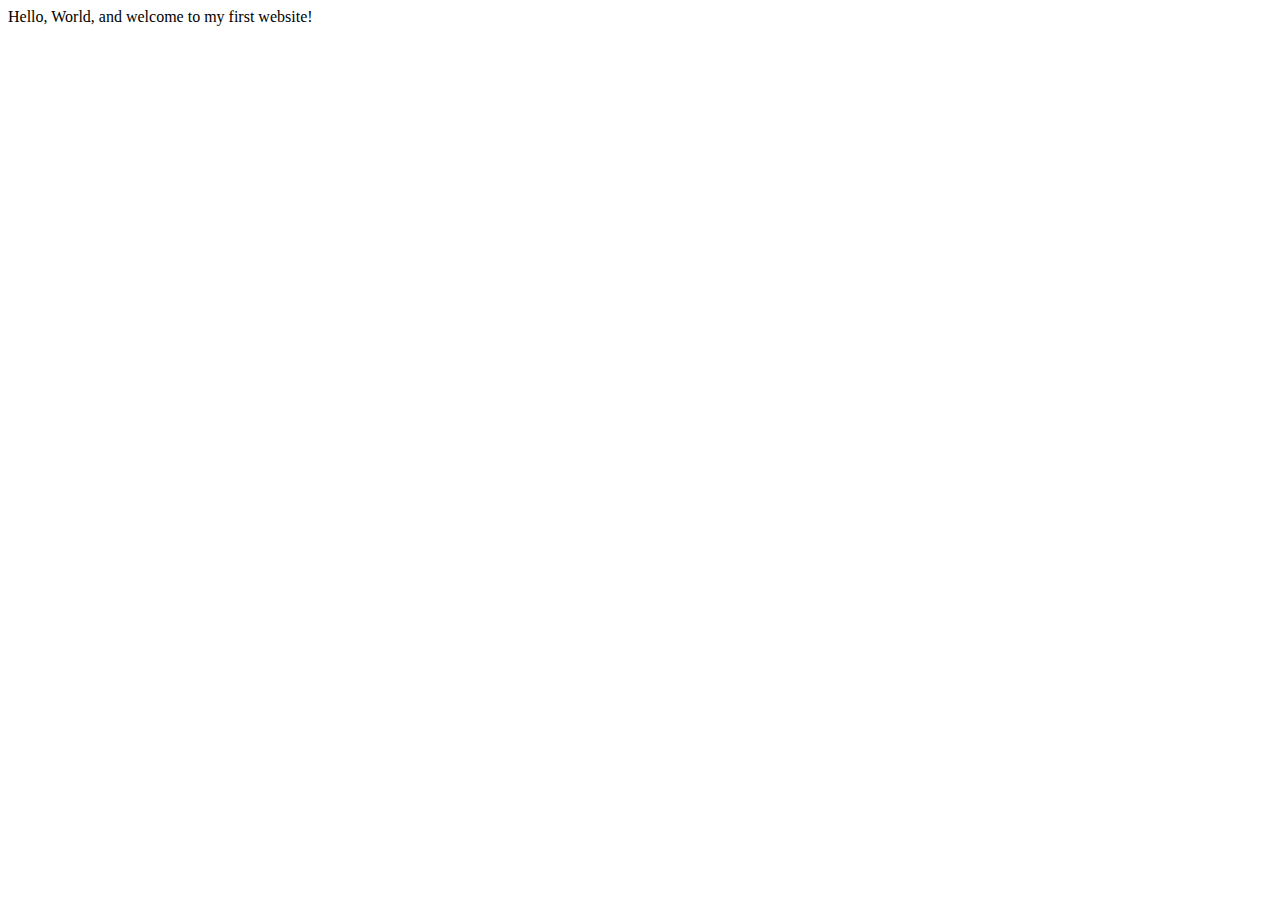
==== index.html @ 61f024e3 "initial commit" ====
<!DOCTYPE html>
<html lang="en">
    <head>
        <meta charset="utf-8">
        <meta name="viewport" content="width=device-width, initial-scale=1.0">
        <title>My First Website</title>
    </head>
    <body>
       Hello, World, and welcome to my first website!
    </body>
</html>
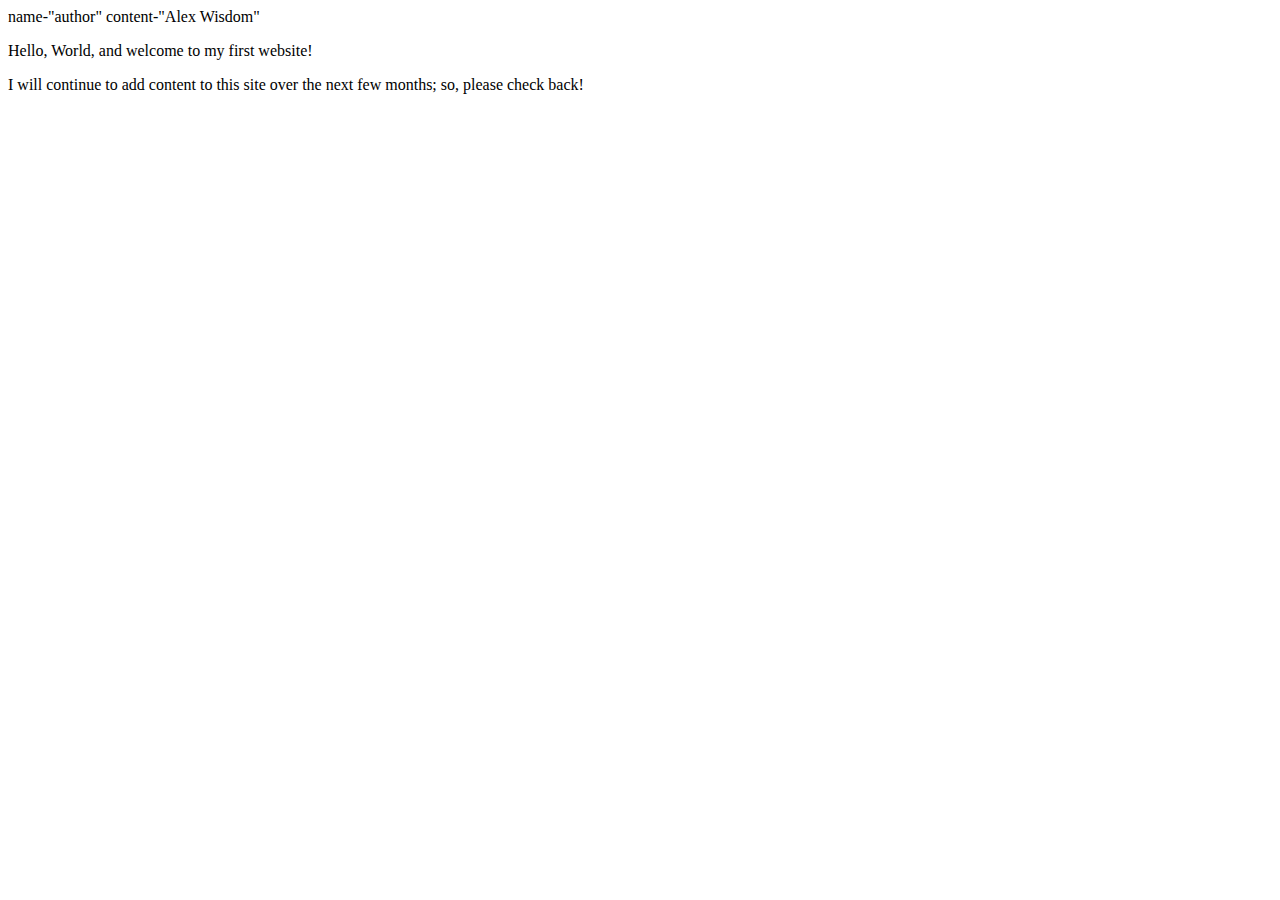
==== commit 8a1a5965: "Update index.html" ====
--- a/index.html
+++ b/index.html
@@ -3,9 +3,11 @@
     <head>
         <meta charset="utf-8">
         <meta name="viewport" content="width=device-width, initial-scale=1.0">
-        <title>My First Website</title>
+        <meta> name-"author" content-"Alex Wisdom"
+        <title>Mike James | Network Technician</title>
     </head>
     <body>
-       Hello, World, and welcome to my first website!
+       <p>Hello, World, and welcome to my first website!</p>
+       <p>I will continue to add content to this site over the next few months; so, please check back!</p>
     </body>
 </html>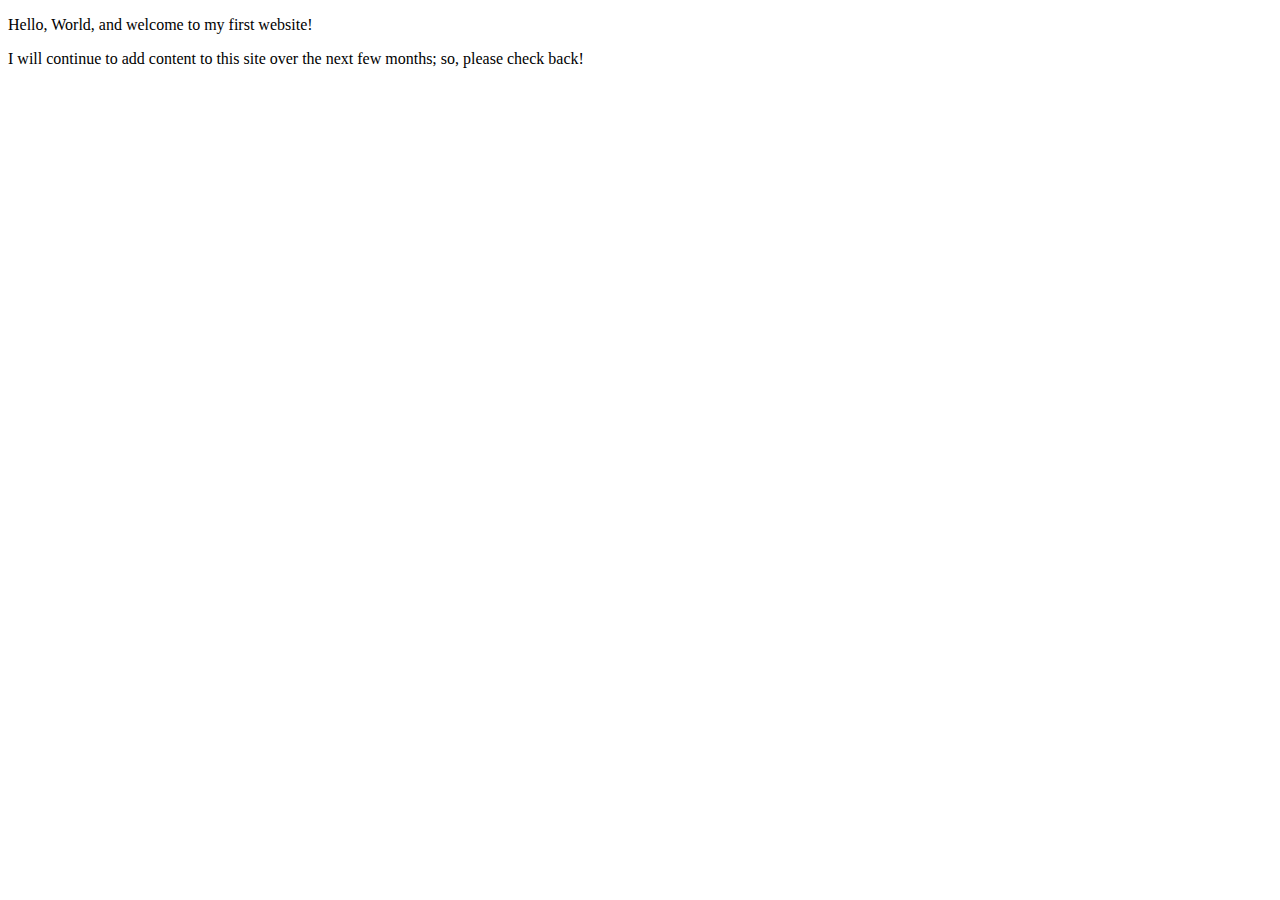
==== commit 0fad11da: "Update index.html" ====
--- a/index.html
+++ b/index.html
@@ -3,7 +3,7 @@
     <head>
         <meta charset="utf-8">
         <meta name="viewport" content="width=device-width, initial-scale=1.0">
-        <meta> name-"author" content-"Alex Wisdom"
+        <meta name="Author" content="Alex Wisdom">
         <title>Mike James | Network Technician</title>
     </head>
     <body>
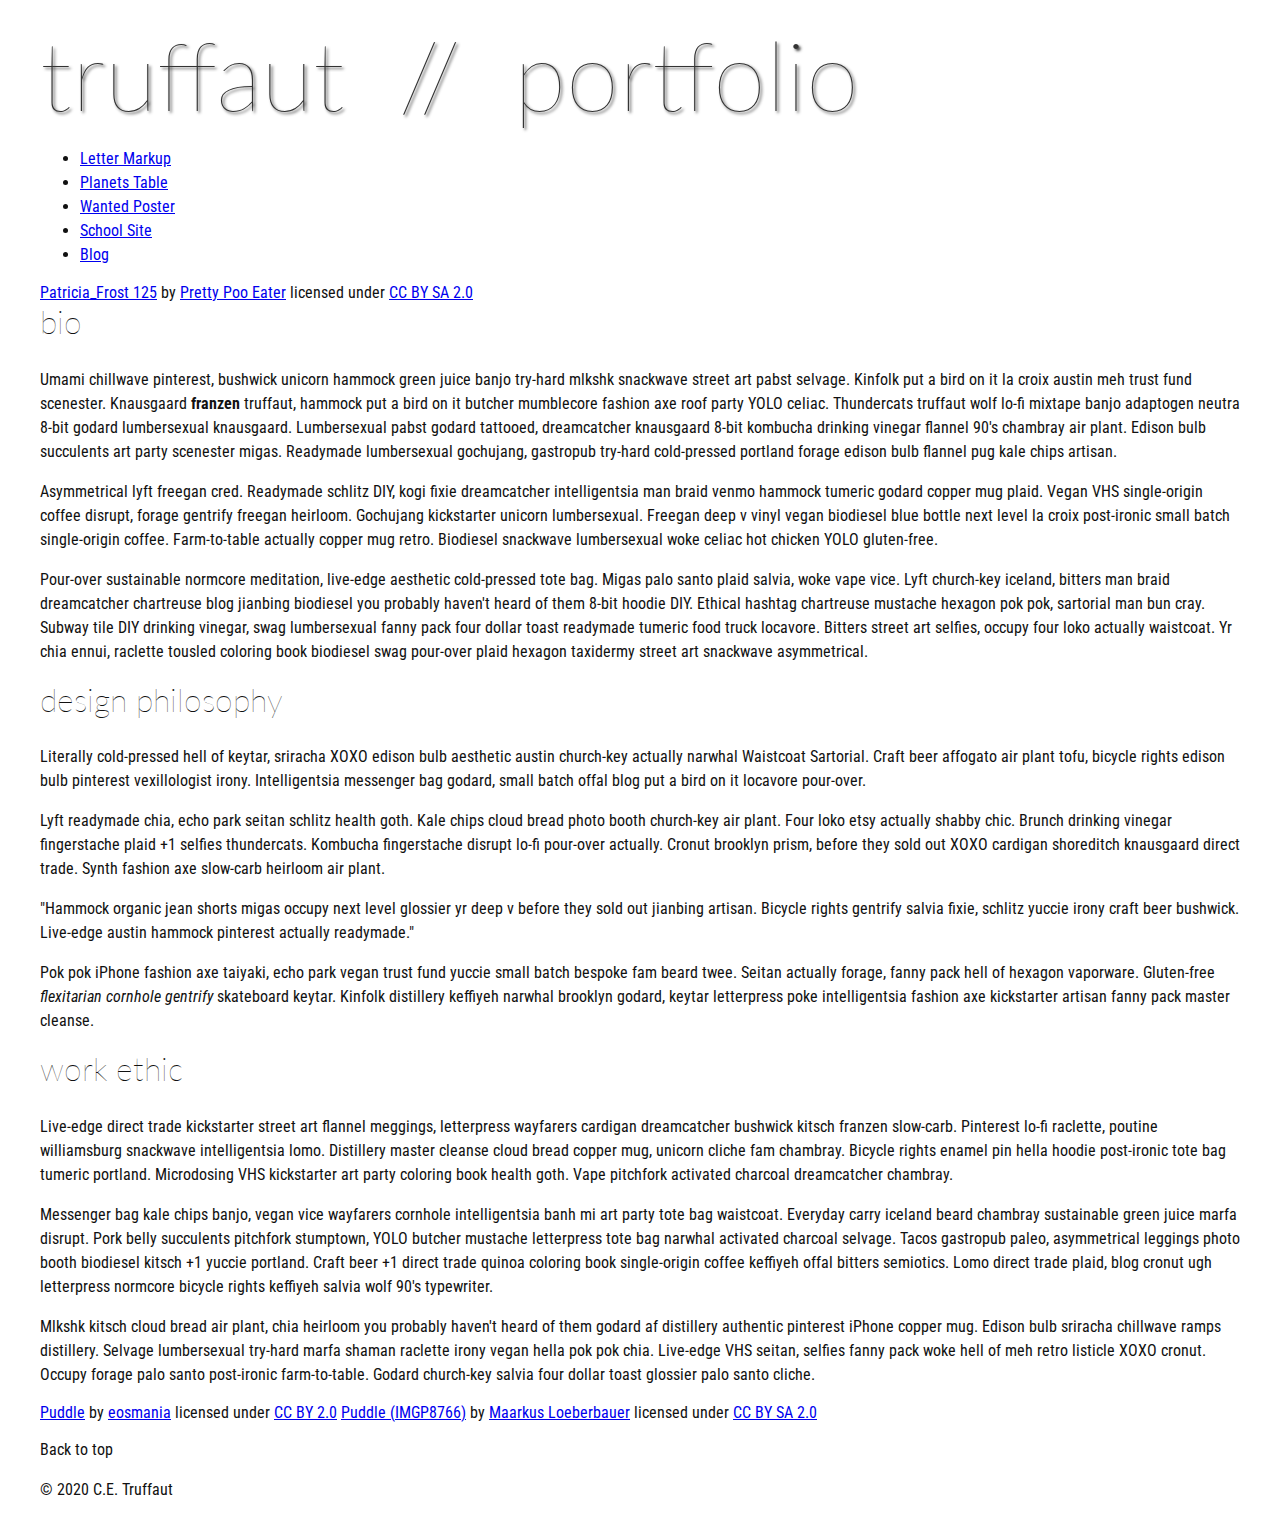
==== commit 3d01fa85: "index" ====
--- a/index.html
+++ b/index.html
@@ -3,11 +3,122 @@
     <head>
         <meta charset="utf-8">
         <meta name="viewport" content="width=device-width, initial-scale=1.0">
-        <meta name="Author" content="Alex Wisdom">
-        <title>Mike James | Network Technician</title>
+        <meta name="author" content="John Durham">
+        <title>CE Truffaut | Web Developer</title>
+        <link href="css/style.css" rel="stylesheet" type="text/css">
     </head>
+    
+<!-- Add an id attribute with a value of "top" to the opening body tag. -->
+    
     <body>
-       <p>Hello, World, and welcome to my first website!</p>
-       <p>I will continue to add content to this site over the next few months; so, please check back!</p>
+        
+<!-- PAGE HEADER -->        
+        <!-- Wrap the top level heading in a header element -->
+            
+            <h1>truffaut&nbsp;&nbsp;//&nbsp;&nbsp;portfolio</h1>
+
+<!-- NAVIGATION BAR -->        
+        <!-- Wrap the unordered list of links in a nav element -->
+        
+        <!-- Add the image "patricia-frost-125-edited-medium.jpg" right before the opening <ul> tag of the nav. Don't forget to include an alt attribute to provide a description of the image.-->
+                <ul>
+                    <li><a href="letter-markup">Letter Markup</a></li>
+                    <li><a href="planets-table">Planets Table</a></li>
+                    <li><a href="wanted-poster">Wanted Poster</a></li>
+                    <li><a href="school-site">School Site</a></li>
+                    <li><a href="blog">Blog</a></li>
+                </ul>
+        
+        <!-- Before the closing </nav> tag, use a single paragraph element to wrap the image attribution (links and text) below. -->
+        
+                    <a href="https://www.flickr.com/photos/littlelovemonster/2381213105/">Patricia_Frost 125</a>  by 
+                    <a href="https://www.flickr.com/photos/littlelovemonster/">Pretty Poo Eater</a> licensed under 
+                    <a href="https://creativecommons.org/licenses/by-sa/2.0/legalcode">CC BY SA 2.0</a>
+        
+<!-- MAIN CONTENT AREA -->        
+        
+        <!-- Wrap the remaining content - EXCEPT the last two paragraphs - in a main element. -->
+        
+        <!-- SECTION -->
+        
+            <!-- Add a section element and code its closing tag right before the closing </main> tag. -->  
+        
+            <!-- ARTICLE 1 -->
+        
+                <!-- Create an article. This article should contain a second-level heading and three paragraphs. -->
+        
+                    <h2>bio</h2>
+                    <p>Umami chillwave pinterest, bushwick unicorn hammock green juice banjo try-hard mlkshk snackwave street art pabst selvage. Kinfolk put a bird on it la croix austin meh trust fund scenester. Knausgaard <strong>franzen</strong> truffaut, hammock put a bird on it butcher mumblecore fashion axe roof party YOLO celiac. Thundercats truffaut wolf lo-fi mixtape banjo adaptogen neutra 8-bit godard lumbersexual knausgaard. Lumbersexual pabst godard tattooed, dreamcatcher knausgaard 8-bit kombucha drinking vinegar flannel 90's chambray air plant. Edison bulb succulents art party scenester migas. Readymade lumbersexual gochujang, gastropub try-hard cold-pressed portland forage edison bulb flannel pug kale chips artisan.</p>
+        
+                    <p>Asymmetrical lyft freegan cred. Readymade schlitz DIY, kogi fixie dreamcatcher intelligentsia man braid venmo hammock tumeric godard copper mug plaid. Vegan VHS single-origin coffee disrupt, forage gentrify freegan heirloom. Gochujang kickstarter unicorn lumbersexual. Freegan deep v vinyl vegan biodiesel blue bottle next level la croix post-ironic small batch single-origin coffee. Farm-to-table actually copper mug retro. Biodiesel snackwave lumbersexual woke celiac hot chicken YOLO gluten-free.</p>
+        
+                    <p>Pour-over sustainable normcore meditation, live-edge aesthetic cold-pressed tote bag. Migas palo santo plaid salvia, woke vape vice. Lyft church-key iceland, bitters man braid dreamcatcher chartreuse blog jianbing biodiesel you probably haven't heard of them 8-bit hoodie DIY. Ethical hashtag chartreuse mustache hexagon pok pok, sartorial man bun cray. Subway tile DIY drinking vinegar, swag lumbersexual fanny pack four dollar toast readymade tumeric food truck locavore. Bitters street art selfies, occupy four loko actually waistcoat. Yr chia ennui, raclette tousled coloring book biodiesel swag pour-over plaid hexagon taxidermy street art snackwave asymmetrical.</p>
+        
+            <!-- ARTICLE 2 -->
+        
+                <!-- Create an article. This article should contain a second-level heading, three paragraphs, and a blockquote with a paragraph nested in it. -->
+        
+                    <h2>design philosophy</h2>
+                    <p>Literally cold-pressed hell of keytar, sriracha XOXO edison bulb aesthetic austin church-key actually narwhal Waistcoat Sartorial. Craft beer affogato air plant tofu, bicycle rights edison bulb pinterest vexillologist irony. Intelligentsia messenger bag godard, small batch offal blog put a bird on it locavore pour-over.</p>
+                    <p>Lyft readymade chia, echo park seitan schlitz health goth. Kale chips cloud bread photo booth church-key air plant. Four loko etsy actually shabby chic. Brunch drinking vinegar fingerstache plaid +1 selfies thundercats. Kombucha fingerstache disrupt lo-fi pour-over actually. Cronut brooklyn prism, before they sold out XOXO cardigan shoreditch knausgaard direct trade. Synth fashion axe slow-carb heirloom air plant.</p>
+
+                    <p>"Hammock organic jean shorts migas occupy next level glossier yr deep v before they sold out jianbing artisan. Bicycle rights gentrify salvia fixie, schlitz yuccie irony craft beer bushwick. Live-edge austin hammock pinterest actually readymade."</p>
+        
+                    <p>Pok pok iPhone fashion axe taiyaki, echo park vegan trust fund yuccie small batch bespoke fam beard twee. Seitan actually forage, fanny pack hell of hexagon vaporware. Gluten-free <em>flexitarian cornhole gentrify</em> skateboard keytar. Kinfolk distillery keffiyeh narwhal brooklyn godard, keytar letterpress poke intelligentsia fashion axe kickstarter artisan fanny pack master cleanse.</p>
+        
+            <!-- ARTICLE 3 -->
+        
+                <!-- Create an article. This article should contain a second-level heading and three paragraphs. -->   
+        
+                    <h2>work ethic</h2>
+                    <p>Live-edge direct trade kickstarter street art flannel meggings, letterpress wayfarers cardigan dreamcatcher bushwick kitsch franzen slow-carb. Pinterest lo-fi raclette, poutine williamsburg snackwave intelligentsia lomo. Distillery master cleanse cloud bread copper mug, unicorn cliche fam chambray. Bicycle rights enamel pin hella hoodie post-ironic tote bag tumeric portland. Microdosing VHS kickstarter art party coloring book health goth. Vape pitchfork activated charcoal dreamcatcher chambray.</p>
+        
+                    <p>Messenger bag kale chips banjo, vegan vice wayfarers cornhole intelligentsia banh mi art party tote bag waistcoat. Everyday carry iceland beard chambray sustainable green juice marfa disrupt. Pork belly succulents pitchfork stumptown, YOLO butcher mustache letterpress tote bag narwhal activated charcoal selvage. Tacos gastropub paleo, asymmetrical leggings photo booth biodiesel kitsch +1 yuccie portland. Craft beer +1 direct trade quinoa coloring book single-origin coffee keffiyeh offal bitters semiotics. Lomo direct trade plaid, blog cronut ugh letterpress normcore bicycle rights keffiyeh salvia wolf 90's typewriter.</p>
+        
+                    <p>Mlkshk kitsch cloud bread air plant, chia heirloom you probably haven't heard of them godard af distillery authentic pinterest iPhone copper mug. Edison bulb sriracha chillwave ramps distillery. Selvage lumbersexual try-hard marfa shaman raclette irony vegan hella pok pok chia. Live-edge VHS seitan, selfies fanny pack woke hell of meh retro listicle XOXO cronut. Occupy forage palo santo post-ironic farm-to-table. Godard church-key salvia four dollar toast glossier palo santo cliche.</p>
+        
+        <!-- ASIDE -->
+        
+            <!-- Create an image bar using an aside element. The aside element should contain two figures.-->
+            
+                <!-- FIGURE 1 -->
+        
+                    <!-- Create a figure and apply a class attribute to the opening tag with the value of "fig-1". This figure should contain an image and a figcaption. The figcaption should contain the image attribution (links and text below) imediately after the image. -->      
+
+                        <!-- Add the image "puddle-1-medium.jpg" to the figure. Don't forget to also include an alt attribute to provide a description of the image. -->
+                        
+                        <!-- Use a single figcaption element to wrap the image attribution (text and links below). -->
+        
+                        <a href="https://www.flickr.com/photos/eosmaiajohanna/16418452630/">Puddle</a> by 
+                        <a href="https://www.flickr.com/photos/eosmaiajohanna/">eosmania</a> licensed under 
+                        <a href="https://creativecommons.org/licenses/by/2.0/legalcode">CC BY 2.0</a>
+
+                <!-- FIGURE 2 -->
+        
+                    <!-- Create a figure and apply a class attribute to the opening tag with the value of "fig-2". -->
+                        
+                        <!-- Add the image "puddle-2-medium.jpg" to the figure. Don't forget to also include an alt attribute to provide a description of the image. -->
+                        
+                        <!-- Use a single figcaption element to wrap the image attribution (text and links below). --> 
+                            
+                        <a href="https://www.flickr.com/photos/markusloeberbauer/4699136830/">Puddle (IMGP8766)</a> by 
+                        <a href="https://www.flickr.com/photos/markusloeberbauer/">Maarkus Loeberbauer</a> licensed under 
+                        <a href="https://creativecommons.org/licenses/by-sa/2.0/legalcode">CC BY SA 2.0</a>
+                    
+<!-- FOOTER -->                        
+        
+        <!-- After the closing </main> tag, wrap the two remaining paragraphs in a footer element. -->    
+ 
+            <!-- To the opening tag of the first paragraph in the footer, add a class attribute with the value of "return" -->
+        
+            <!-- Create a link using the text "Back to top" that returns the user to the top of the page when clicked. -->
+        
+            <!-- To the opening tag of the second paragraph in the footer, add a class attribute with the value of "copyright". -->   
+        
+            <!-- Using the text "C.E. Truffaut" create an email hyperlink for the email address "ce.truffaut@cwu.edu". --> 
+        
+            <p>Back to top</p>
+            <p>&copy; 2020 C.E. Truffaut</p>
+        
     </body>
 </html>--- a/css/style.css
+++ b/css/style.css
@@ -0,0 +1,238 @@
+/* || General Setup */
+
+@import url('https://fonts.googleapis.com/css?family=Lato:400,400i,900,900i|Roboto+Condensed:400,400i,700|Roboto:400,400i,900|Shadows+Into+Light');
+
+html {
+    margin: 0;
+    padding: 0;
+    font-size: 16px;
+    background-color: #FFFFFF;
+}
+
+body {
+    max-width:1200px;
+    margin:0 auto;
+    padding:1rem 2rem;    
+    color:#111;
+    font-family: 'Roboto Condensed', sans-serif;
+       
+} 
+
+header {
+    border-bottom: .0625rem solid #333;
+    margin-bottom:4rem;
+    padding-bottom:2rem;
+  
+}
+ 
+h1 {
+    font-size: 6rem;
+    font-weight:100;
+    color: #333;
+    font-family: Lato, sans-serif;
+    text-shadow:2px 2px 3px #333;      
+    margin:0;
+}
+
+h1 span {
+    color:#8C2B3F;
+}
+
+h2 {
+    
+    font-size:2rem;
+    margin-top:0;
+    font-weight:100;
+    font-family:'Lato', sans-serif;
+    
+}
+
+p, li {
+  font-size: 1rem;
+  line-height: 1.5;
+}
+
+blockquote {
+    
+    border-top:.0625rem solid #333;
+    border-bottom:.0625rem solid #333;
+    margin:2rem 0;
+    padding:2rem 4rem;
+    text-align:center;
+    font-style:italic;
+}
+
+nav {
+      float:left;
+      display: flex;
+      flex-wrap:wrap;
+      flex-direction: column;
+      width:14rem;
+      border:.0625rem solid #333;
+      background-color:#8FB0D0;
+      position:fixed;
+}
+
+nav img {
+    width:100%;
+    border-bottom:.0625rem solid #333;
+}
+
+nav p {
+    margin:0;
+    padding:1rem;
+    font-size:.75rem;
+    background-color:#242F40;
+    color:#B1BED3;
+    border-top:.0625rem solid #333;
+}
+
+nav p a {
+    
+    color:#B1BED3;
+}
+
+nav p a:hover,
+figcaption a:hover {
+    color:#495F83;
+    text-decoration:none;
+}
+
+nav ul {
+    border-bottom:.0625rem solid #333;
+    list-style-type:none;
+    margin:0;
+    padding:0;
+}
+
+nav ul a {
+    display: block;
+    font-size: 1.5rem;
+    line-height: 1.7;
+    padding:.75rem 1.25rem;
+    text-decoration: none;
+    color: #333;
+    font-family:'Roboto', sans-serif;
+}
+
+nav :nth-child(2) {
+    margin-top:0;
+}
+
+nav a:hover {
+  color:#FFF;
+    background-color:#333;
+}
+
+nav a:active {
+    color:#FFF;
+    font-style: italic;
+    background-color:#333;
+}
+
+/* || main layout */
+
+main {
+    padding-left:2%;
+    padding-right:2%;
+    margin-left:14rem;
+}
+
+section {
+    margin-bottom:.5%;
+}
+
+aside {
+    display:flex;
+}
+
+figure {
+    
+    background-color:#242F40;
+}
+
+/* || Media */
+
+.fig-1 {
+    
+    width:49%;
+    margin-left:0;
+    margin-right:1%;
+}
+
+.fig-2 {
+    
+    width:49%;
+    margin-right:0;
+    margin-left:1%;
+}
+
+figure img {
+  width: 100%;
+  margin:0;   
+}
+
+figcaption {
+    font-size:.75rem;
+    padding:.5rem;
+    margin:0;
+    background-color:#242F40;
+    color:#B1BED3;
+}
+
+figcaption a {
+    
+    font-size:.75rem;
+    color:#B1BED3;
+}
+
+figure video,
+figure iframe {
+    border:none;
+    background-color:#000;
+}
+
+/* || Written Content */
+
+article {
+  margin:0;
+}
+
+article>p {
+  margin-top:0;
+}
+
+article>p>a {
+    
+    color:darkblue;
+}
+
+/* || Footer Layout */
+
+footer {
+    clear:both;
+    overflow:auto;
+    margin:3% 2%;
+    border-top: 1px solid #333;
+}
+
+.copyright {
+    font-size:.75rem;
+    text-align:right;
+}
+
+footer a {
+    font-size:.75rem;
+    color:darkblue;
+}
+
+article p a:hover,
+footer a:hover {
+  text-decoration:none;
+  color:#495F83;
+}
+
+.return {
+    font-size:.75rem;
+    float:left;
+}